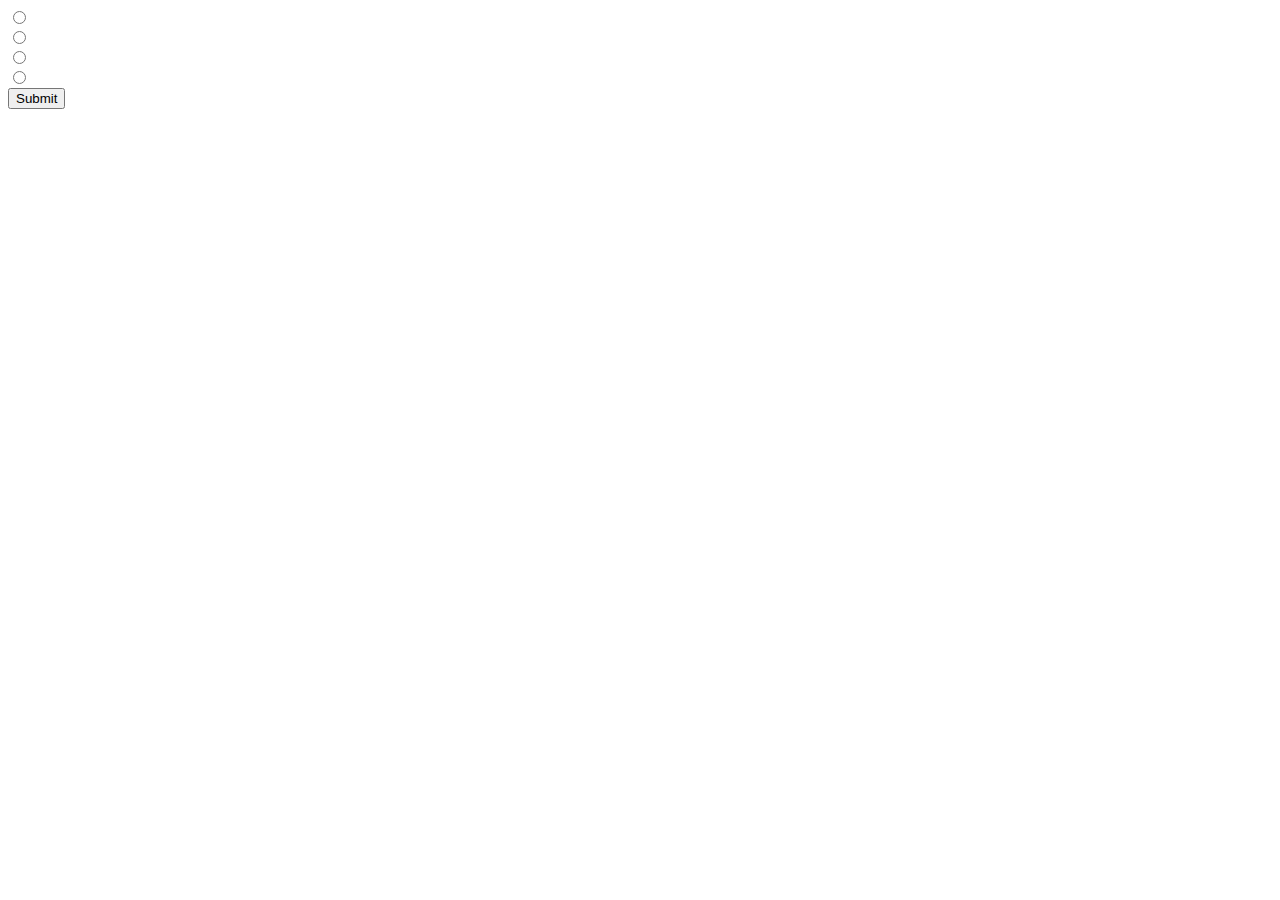
==== teams/csk.html @ da357293 "Add files via upload" ====
<!DOCTYPE html>
<head>
  <title>Chennai Super Kings</title>
  <script src="csk.js"></script>
  <link rel="icon" href="../images/csk.png " type="image/icon type" />
  <link rel="stylesheet" href="teams.css" />
</head>
<body>
  <div class="quizContainer" id="quizContainer">
    <div class="opContainer">
      <input type="radio" name="answer" id="op1" class="op1" />
      <label id="op1text" class="op1text" for="op1"></label><br />
    </div>

    <div class="opContainer">
      <input type="radio" name="answer" id="op2" class="op2" />
      <label id="op2text" class="op2text" for="op2"></label><br />
    </div>

    <div class="opContainer">
      <input type="radio" name="answer" id="op3" class="op3" />
      <label id="op3text" class="op3text" for   ="op3"></label><br />
    </div>

    <div class="opContainer">
      <input type="radio" name="answer" id="op4" class="op4" />
      <label id="op4text" class="op4text" for="op4"></label><br />
    </div>

    <input type="submit" onclick="check()" />
  </div>
</body>
---- teams/teams.css ----
.quizContainer {
  display: flex;
  flex-direction: column;
  align-items: flex-start;
}
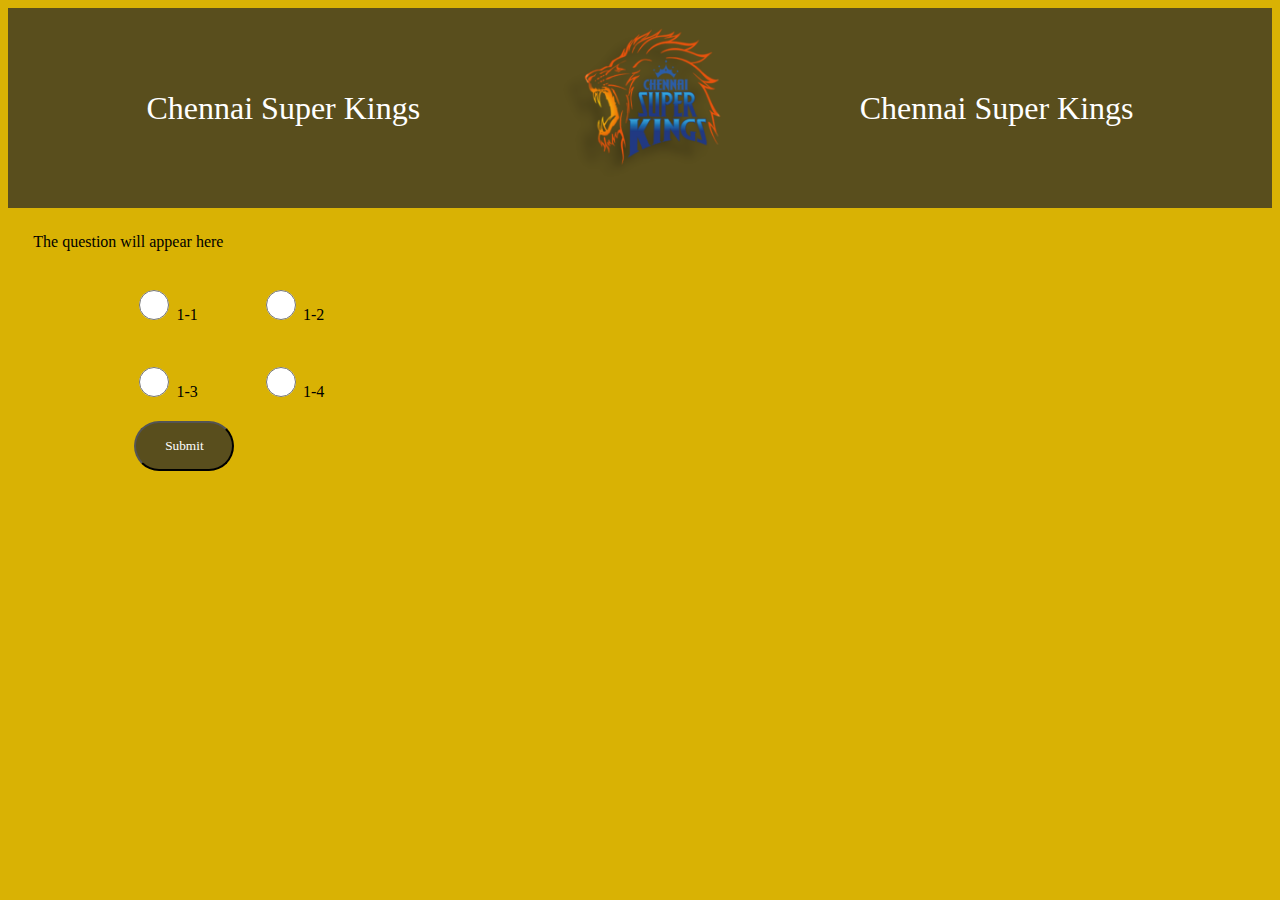
==== commit 310528c6: "Add files via upload" ====
--- a/teams/csk.html
+++ b/teams/csk.html
@@ -4,29 +4,45 @@
   <script src="csk.js"></script>
   <link rel="icon" href="../images/csk.png " type="image/icon type" />
   <link rel="stylesheet" href="teams.css" />
+  <link rel="stylesheet" href="csk.css" />
 </head>
 <body>
+  <div id="header" class="header">
+    <p class="teamName">Chennai Super Kings</p>
+    <img src="../images/csk3d.png"/ class = "logo">
+    <p class="teamName">Chennai Super Kings</p>
+  </div>
+
+  <p id="questionContainer" class="questionContainer">
+    The question will appear here
+  </p>
   <div class="quizContainer" id="quizContainer">
-    <div class="opContainer">
-      <input type="radio" name="answer" id="op1" class="op1" />
-      <label id="op1text" class="op1text" for="op1"></label><br />
+    <div class="opContainer1">
+      <div class="opContainer">
+        <input type="radio" name="answer" id="op1" class="op" />
+        <label id="op1text" class="optext" for="op1">1-1</label><br />
+      </div>
+
+      <div class="opContainer">
+        <input type="radio" name="answer" id="op2" class="op" />
+        <label id="op2text" class="optext" for="op2">1-2</label><br />
+      </div>
     </div>
 
-    <div class="opContainer">
-      <input type="radio" name="answer" id="op2" class="op2" />
-      <label id="op2text" class="op2text" for="op2"></label><br />
+    <div class="opContainer2">
+      <div class="opContainer">
+        <input type="radio" name="answer" id="op3" class="op" />
+        <label id="op3text" class="optext" for="op3">1-3</label><br />
+      </div>
+
+      <div class="opContainer">
+        <input type="radio" name="answer" id="op4" class="op" />
+        <label id="op4text" class="optext" for="op4">1-4</label><br />
+      </div>
     </div>
+    <input type="submit" onclick="check()" id="submit" class="submit" />
 
-    <div class="opContainer">
-      <input type="radio" name="answer" id="op3" class="op3" />
-      <label id="op3text" class="op3text" for   ="op3"></label><br />
-    </div>
-
-    <div class="opContainer">
-      <input type="radio" name="answer" id="op4" class="op4" />
-      <label id="op4text" class="op4text" for="op4"></label><br />
-    </div>
-
-    <input type="submit" onclick="check()" />
+    <p id="score" class="score"></p>
+    
   </div>
 </body>
--- a/teams/csk.css
+++ b/teams/csk.css
@@ -0,0 +1,89 @@
+html {
+  overflow-y: scroll;
+}
+
+body {
+  align-items: center;
+  background-color: #d9b204;
+}
+
+.op {
+  height: 30px;
+  width: 30px;
+}
+
+.opContainer1 {
+  display: flex;
+  flex-direction: row;
+  margin: 20px;
+  margin-left: 5%;
+  justify-content: space-between;
+  justify-content: flex-start;
+
+  width: 50%;
+  align-items: center;
+}
+
+.opContainer2 {
+  display: flex;
+  flex-direction: row;
+  margin: 20px;
+  margin-left: 5%;
+  justify-content: space-between;
+  justify-content: flex-start;
+  width: 50%;
+  align-items: center;
+}
+
+.opContainer {
+  margin-left: 10%;
+}
+
+.submit {
+  background-color: #594e1d;
+  font-family: "Lucida Grande";
+  margin-left: 10%;
+  color: white;
+  width: 100px;
+  height: 50px;
+  border-radius: 25px;
+}
+
+.optext {
+  text-align: center;
+  margin-top: 20%;
+}
+
+.questionContainer {
+  margin-left: 2%;
+  margin-top: 2%;
+}
+
+.header {
+  display: flex;
+  flex-direction: row;
+  align-items: center;
+  background-color: #594e1d;
+  width: 100%;
+  height: 200px;
+  justify-content: center;
+  align-self: center;
+  justify-content: space-evenly;
+}
+
+.logo {
+  height: 80%;
+}
+
+.teamName{
+  color: white;
+  font-size: xx-large;
+}
+
+.score {
+  font-size: 40px;
+  text-align: center;
+  color: white;
+  margin-top: 1%;
+  margin-left: 45%;
+}
